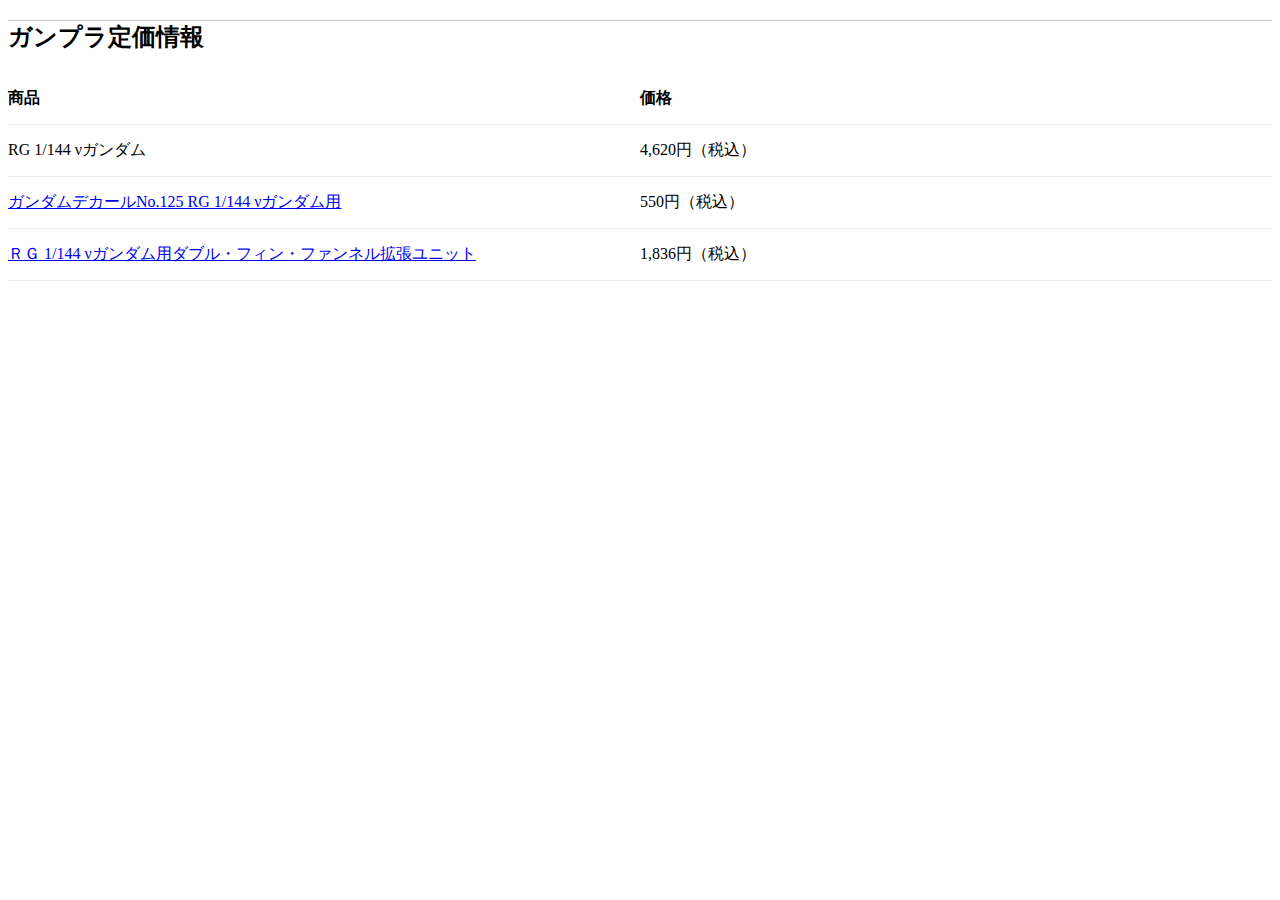
==== html/index.html @ a7df61cc "fix" ====
<!DOCTYPE html>
<html lang="jp">
  <head>
    <link rel="stylesheet" href="main.css">
    <meta charset="UTF-8" />
    <title>GunplaListPrise</title>
  </head>
  <body>
    <h2 class="h2">ガンプラ定価情報</h2>
      <table>
        <tr>
          <th>商品</th>
          <th>価格</th>
        </tr>
        <tr>
          <td class="">RG 1/144 νガンダム</td>
          <td>4,620円（税込）</td>
        </tr>
        <tr>
          <td class=""><a href="https://bandai-hobby.net/item/4456/">ガンダムデカールNo.125 RG 1/144 νガンダム用</a></td>
          <td>550円（税込）</td>
        </tr>
        <tr>
          <td class=""><a href="https://p-bandai.jp/item/item-1000136789">ＲＧ 1/144 νガンダム用ダブル・フィン・ファンネル拡張ユニット</td>
          <td>1,836円（税込）</td>
        </tr>
      </table>
  </body>
</html>
---- html/main.css ----
h2{
   border-top: 1px solid rgb(204, 204, 204);
}

table{
  border-collapse: collapse;
  border-spacing: 0;
  width: 100%;
}

table tr{
  border-bottom: solid 1px #eee;
  cursor: pointer;
}

table th,table td{
  text-align: left;
  width: 50%;
  padding: 15px 0;
}
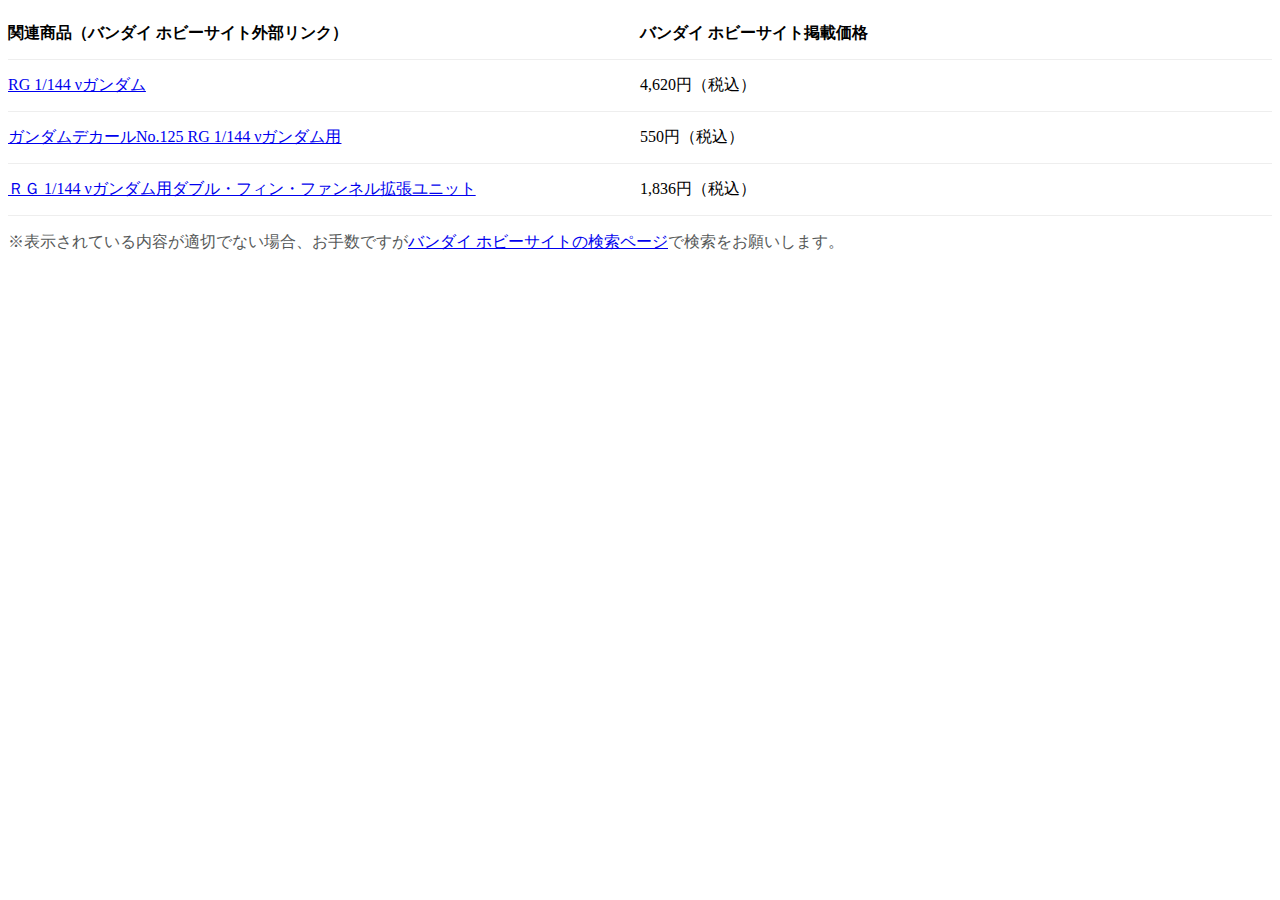
==== commit 0aafc16a: "add" ====
--- a/html/index.html
+++ b/html/index.html
@@ -6,24 +6,24 @@
     <title>GunplaListPrise</title>
   </head>
   <body>
-    <h2 class="h2">ガンプラ定価情報</h2>
-      <table>
-        <tr>
-          <th>商品</th>
-          <th>価格</th>
-        </tr>
-        <tr>
-          <td class="">RG 1/144 νガンダム</td>
-          <td>4,620円（税込）</td>
-        </tr>
-        <tr>
-          <td class=""><a href="https://bandai-hobby.net/item/4456/">ガンダムデカールNo.125 RG 1/144 νガンダム用</a></td>
-          <td>550円（税込）</td>
-        </tr>
-        <tr>
-          <td class=""><a href="https://p-bandai.jp/item/item-1000136789">ＲＧ 1/144 νガンダム用ダブル・フィン・ファンネル拡張ユニット</td>
-          <td>1,836円（税込）</td>
-        </tr>
-      </table>
+    <table id="getBandaiPrice">
+      <tr>
+        <th>関連商品（バンダイ ホビーサイト外部リンク）</th>
+        <th>バンダイ ホビーサイト掲載価格</th>
+      </tr>
+      <tr>
+        <td class=""><a href="https://bandai-hobby.net/item/4456/" target="_blank">RG 1/144 νガンダム</td>
+        <td>4,620円（税込）</td>
+      </tr>
+      <tr>
+        <td class=""><a href="https://bandai-hobby.net/item/4456/" target="_blank">ガンダムデカールNo.125 RG 1/144 νガンダム用</a></td>
+        <td>550円（税込）</td>
+      </tr>
+      <tr>
+        <td class=""><a href="https://p-bandai.jp/item/item-1000136789" target="_blank">ＲＧ 1/144 νガンダム用ダブル・フィン・ファンネル拡張ユニット</td>
+        <td>1,836円（税込）</td>
+      </tr>
+    </table>
+    <p>※表示されている内容が適切でない場合、お手数ですが<a href="https://p-bandai.jp/item/item-1000136789" target="_blank">バンダイ ホビーサイトの検索ページ</a>で検索をお願いします。</p>
   </body>
 </html>
--- a/html/main.css
+++ b/html/main.css
@@ -18,3 +18,7 @@
   width: 50%;
   padding: 15px 0;
 }
+
+p{
+  color: #565959;
+}
